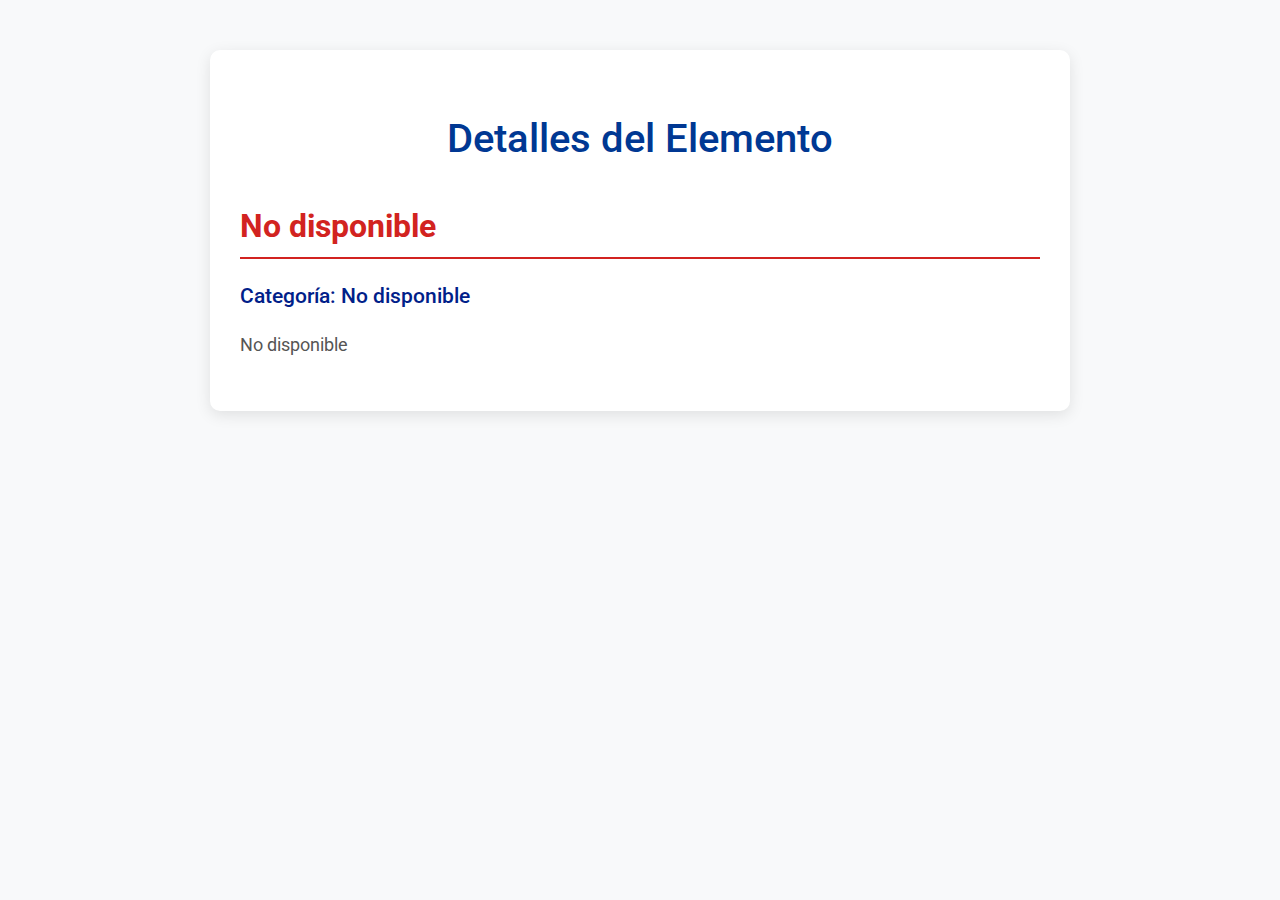
==== detalles.html @ cf7e95f9 "Add files via upload" ====
<!DOCTYPE html>
<html lang="es">
<head>
    <meta charset="UTF-8">
    <meta name="viewport" content="width=device-width, initial-scale=1.0">
    <title>Detalles del Elemento</title>
    <link rel="stylesheet" href="https://fonts.googleapis.com/css2?family=Roboto:wght@400;500;700&display=swap">
    <style>
        body {
            font-family: 'Roboto', sans-serif;
            margin: 0;
            padding: 0;
            background-color: #f8f9fa;
            color: #333;
            line-height: 1.6;
        }
        .container {
            max-width: 800px;
            margin: 50px auto;
            padding: 30px;
            background-color: #fff;
            border-radius: 10px;
            box-shadow: 0 4px 15px rgba(0, 0, 0, 0.1);
        }
        h1 {
            color: #003893;
            text-align: center;
            margin-bottom: 30px;
            font-size: 2.5rem;
            font-weight: 500;
        }
        p {
            margin-bottom: 20px;
            font-size: 1.1rem;
        }
        #elemento-nombre {
            font-size: 2rem;
            color: #d22320;
            font-weight: 700;
            margin-bottom: 10px;
            border-bottom: 2px solid #d22320;
            padding-bottom: 5px;
        }
        #elemento-categoria {
            font-size: 1.3rem;
            color: #002089;
            font-weight: 500;
            margin-bottom: 10px;
        }
        #elemento-descripcion {
            font-size: 1.1rem;
            line-height: 1.7;
            color: #555;
        }
        @media (max-width: 600px) {
            .container {
                padding: 20px;
            }
            h1 {
                font-size: 2rem;
            }
            #elemento-nombre {
                font-size: 1.5rem;
            }
            #elemento-categoria {
                font-size: 1.2rem;
            }
            #elemento-descripcion {
                font-size: 1rem;
            }
        }
    </style>
</head>
<body>
    <div class="container">
        <h1 class="mt-5">Detalles del Elemento</h1>
        <h2 id="elemento-nombre"></h2>
        <p id="elemento-categoria"></p>
        <p id="elemento-descripcion"></p>
    </div>

    <script>
        document.addEventListener('DOMContentLoaded', () => {
            // Obtener los parámetros de la URL
            const urlParams = new URLSearchParams(window.location.search);
            const nombre = urlParams.get('nombre');
            const categoria = urlParams.get('categoria');
            const descripcion = urlParams.get('descripcion');

            // Decodificar los valores obtenidos
            const decodedNombre = nombre ? decodeURIComponent(nombre) : 'No disponible';
            const decodedCategoria = categoria ? decodeURIComponent(categoria) : 'No disponible';
            const decodedDescripcion = descripcion ? decodeURIComponent(descripcion) : 'No disponible';

            // Mostrar los detalles del elemento en la página
            document.getElementById('elemento-nombre').textContent = decodedNombre;
            document.getElementById('elemento-categoria').textContent = `Categoría: ${decodedCategoria}`;
            document.getElementById('elemento-descripcion').textContent = decodedDescripcion;
        });
    </script>
</body>
</html>
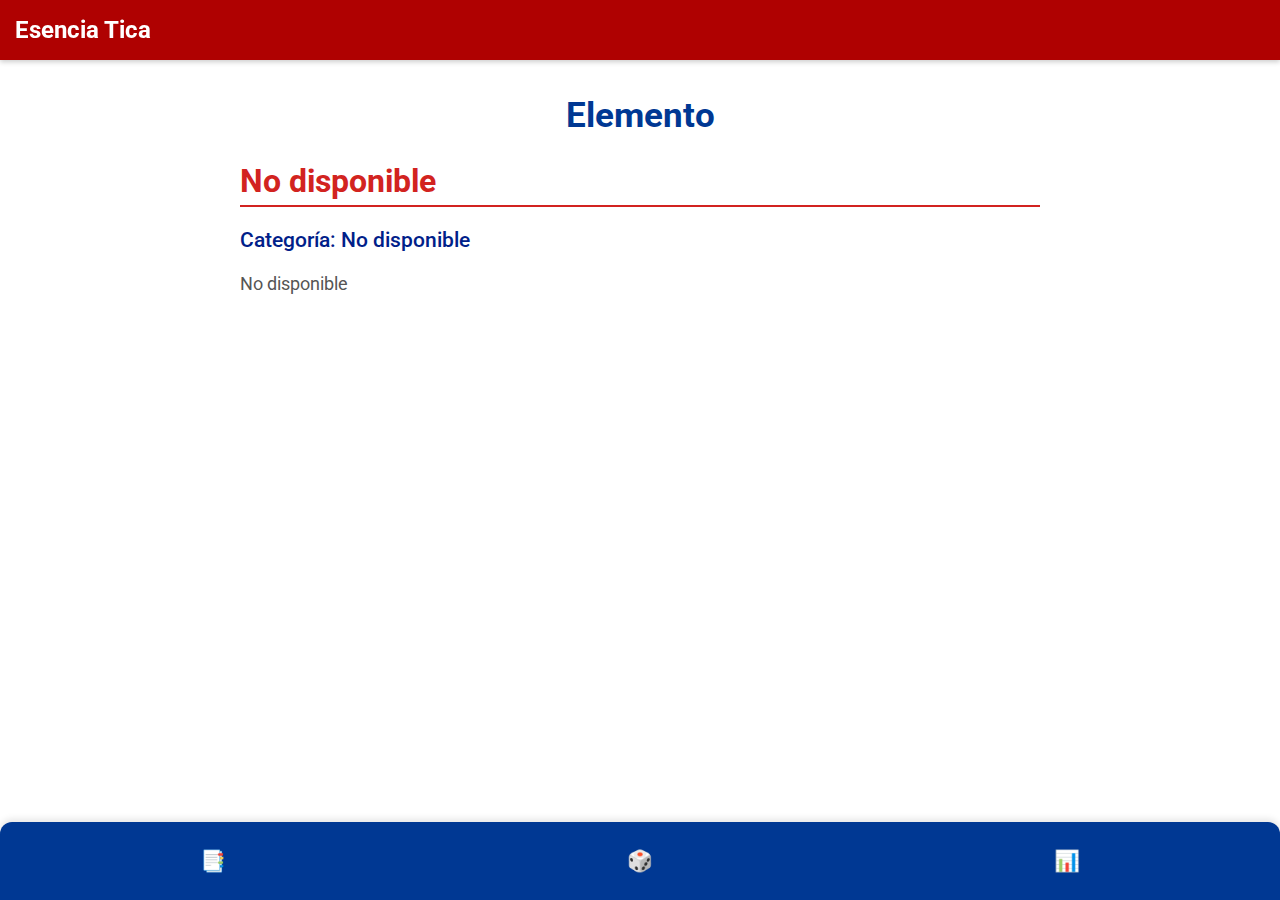
==== commit 13c4b399: "Add files via upload" ====
--- a/detalles.html
+++ b/detalles.html
@@ -5,78 +5,27 @@
     <meta name="viewport" content="width=device-width, initial-scale=1.0">
     <title>Detalles del Elemento</title>
     <link rel="stylesheet" href="https://fonts.googleapis.com/css2?family=Roboto:wght@400;500;700&display=swap">
-    <style>
-        body {
-            font-family: 'Roboto', sans-serif;
-            margin: 0;
-            padding: 0;
-            background-color: #f8f9fa;
-            color: #333;
-            line-height: 1.6;
-        }
-        .container {
-            max-width: 800px;
-            margin: 50px auto;
-            padding: 30px;
-            background-color: #fff;
-            border-radius: 10px;
-            box-shadow: 0 4px 15px rgba(0, 0, 0, 0.1);
-        }
-        h1 {
-            color: #003893;
-            text-align: center;
-            margin-bottom: 30px;
-            font-size: 2.5rem;
-            font-weight: 500;
-        }
-        p {
-            margin-bottom: 20px;
-            font-size: 1.1rem;
-        }
-        #elemento-nombre {
-            font-size: 2rem;
-            color: #d22320;
-            font-weight: 700;
-            margin-bottom: 10px;
-            border-bottom: 2px solid #d22320;
-            padding-bottom: 5px;
-        }
-        #elemento-categoria {
-            font-size: 1.3rem;
-            color: #002089;
-            font-weight: 500;
-            margin-bottom: 10px;
-        }
-        #elemento-descripcion {
-            font-size: 1.1rem;
-            line-height: 1.7;
-            color: #555;
-        }
-        @media (max-width: 600px) {
-            .container {
-                padding: 20px;
-            }
-            h1 {
-                font-size: 2rem;
-            }
-            #elemento-nombre {
-                font-size: 1.5rem;
-            }
-            #elemento-categoria {
-                font-size: 1.2rem;
-            }
-            #elemento-descripcion {
-                font-size: 1rem;
-            }
-        }
-    </style>
+    <link rel="stylesheet" href="style.css">
 </head>
 <body>
+    <div class="header-fixed">
+        <div class="header-content">
+            <h1>Esencia Tica</h1>
+        </div>
+    </div>
+    <div class="content-below-header">
+        <h1>Elemento</h1>
+        </div>
     <div class="container">
-        <h1 class="mt-5">Detalles del Elemento</h1>
         <h2 id="elemento-nombre"></h2>
         <p id="elemento-categoria"></p>
         <p id="elemento-descripcion"></p>
+    </div>
+
+    <div class="bottom-nav">
+        <button onclick="window.location.href='index.html'">📑</button>
+        <button onclick="window.location.href='random.html'">🎲</button>
+        <button onclick="window.location.href='visitados.html'">📊</button>
     </div>
 
     <script>
--- a/style.css
+++ b/style.css
@@ -0,0 +1,330 @@
+body {
+    font-family: 'Roboto', sans-serif;
+    margin: 0;
+    padding: 0;
+    padding-bottom: 56px;
+    box-sizing: border-box;
+    position: relative;
+    min-height: 100vh;
+}
+.container {
+    max-width: 800px;
+    margin: 0px auto;
+    padding: 0px 60px 60px 60px;
+    background-color: #fff;
+    border-radius: 12px;
+
+}
+h1 {
+    color: #003893;
+    text-align: center;
+    margin-bottom: 25px;
+    font-size: 2.2em;
+}
+#lista-elementos {
+    list-style-type: none;
+    padding: 0;
+    margin-top: 0;
+}
+#lista-elementos li {
+    cursor: pointer;
+    padding: 15px;
+    border-bottom: 1px solid #e0e0e0;
+    transition: background-color 0.3s ease, box-shadow 0.3s ease, transform 0.1s ease;
+    border-radius: 6px;
+    background-color: #fff;
+    margin-bottom: 12px;
+    box-shadow: 0 2px 5px rgba(0, 0, 0, 0.1);
+    font-size: 1.1em;
+    display: flex;
+    justify-content: space-between;
+    align-items: center;
+}
+#lista-elementos li:hover {
+    background-color: #f0f0f0;
+    box-shadow: 0 3px 7px rgba(0, 0, 0, 0.1);
+    transform: translateY(-2px);
+}
+#lista-elementos li:last-child {
+    border-bottom: none;
+    margin-bottom: 0;
+}
+.bottom-nav {
+    position: fixed;
+    bottom: 0;
+    left: 0;
+    width: 100%;
+    background-color: #003893;
+    color: white;
+    display: flex;
+    justify-content: space-around;
+    padding: 15px 0;
+    border-top-left-radius: 12px;
+    border-top-right-radius: 12px;
+    flex-wrap: nowrap;
+    box-sizing: border-box;
+    z-index: 1000;
+    transition: background-color 0.3s ease;
+    box-shadow: 0px -3px 7px rgba(0, 0, 0, 0.1);
+}
+.bottom-nav button {
+    background-color: transparent;
+    border: none;
+    color: white;
+    padding: 12px 25px;
+    text-align: center;
+    text-decoration: none;
+    display: inline-block;
+    font-size: 1.3em;
+    cursor: pointer;
+    transition: background-color 0.3s ease, color 0.3s ease;
+    border-radius: 6px;
+    display: flex;
+    flex-direction: column;
+    align-items: center;
+    white-space: nowrap;
+    min-width: fit-content;
+}
+.bottom-nav button:hover {
+    background-color: rgba(255, 255, 255, 0.15);
+}
+.bottom-nav button:active {
+    background-color: rgba(255, 255, 255, 0.25);
+}
+.bottom-nav button span {
+    font-size: 0.9em;
+    color: #ffdb58;
+}
+@media (max-width: 600px) {
+    .bottom-nav {
+        overflow-x: auto;
+        -webkit-overflow-scrolling: touch;
+        padding: 10px 0;
+    }
+    .bottom-nav button {
+        width: auto;
+        text-align: center;
+        padding: 12px 15px;
+    }
+}
+.header-fixed {
+    position: fixed;
+    top: 0;
+    left: 0;
+    width: 100%;
+    background-color: #af0101;
+    z-index: 1000;
+    box-shadow: 0 2px 5px rgba(0, 0, 0, 0.2);
+    height: 60px;
+    display: flex;
+    align-items: center;
+    padding: 0 15px;
+    box-sizing: border-box;
+    color: white;
+    transition: background-color 0.3s ease;
+}
+.header-fixed h1 {
+    margin: 0;
+    font-size: 1.5em;
+    color: white;
+    margin-right: 15px;
+    transition: color 0.3s ease;
+}
+#buscador-elementos {
+    width: 0;
+    padding: 0;
+    margin-bottom: 0;
+    border: none;
+    border-radius: 6px;
+    font-size: 1em;
+    box-sizing: border-box;
+    transition: width 0.3s ease, background-color 0.3s ease;
+    background-color: transparent;
+    padding-left: 35px;
+    position: relative;
+    height: 36px;
+    align-self: center;
+    color: #333;
+    margin-left: auto;
+    opacity: 0.7;
+}
+#buscador-elementos.expandir {
+    width: 250px;
+    padding: 10px 35px 10px 35px;
+    background-color: rgba(255,255,255,0.95);
+    opacity: 1;
+    border: 1px solid #ddd;
+    box-shadow: 0 2px 5px rgba(0, 0, 0, 0.1);
+}
+#buscador-elementos:focus {
+    outline: none;
+    border: 1px solid #007bff;
+}
+.icono-buscar {
+    cursor: pointer;
+    opacity: 0.8;
+    height: 24px;
+    width: 24px;
+    color: white;
+    font-size: 1.5em;
+    margin-left: 15px;
+    transition: opacity 0.3s ease, color 0.3s ease;
+}
+.icono-buscar:hover {
+    opacity: 1;
+}
+.content-below-header {
+    padding-top: 70px;
+}
+.visitado {
+    background-color: #ffffff !important;
+    border-left: 4px solid #f10404 !important;
+    box-shadow: 0 2px 5px rgb(83, 0, 236);
+}
+.lista-detalles {
+    font-size: 0.9em;
+    color: #555;
+    margin-top: 5px;
+    display: block;
+}
+
+#filtro-categorias {
+    margin-bottom: 20px;
+    text-align: center;
+}
+#filtro-categorias select {
+    padding: 12px 15px;
+    font-size: 1.1em;
+    border: 1px solid #ccc;
+    border-radius: 8px;
+    transition: border-color 0.3s ease, box-shadow 0.3s ease, background-color 0.3s ease, color 0.3s ease;
+    background-color: #fff;
+    color: #333;
+    cursor: pointer;
+    width: 50%;
+    display: inline-block;
+    appearance: none;
+    background-image: url("data:image/svg+xml,%3Csvg xmlns='http://www.w3.org/2000/svg' viewBox='0 0 4 5'%3E%3Cpath fill='%23333' fill-opacity='0.7' d='M2 0L0 2h4z'%3E%3C/path%3E%3C/svg%3E");
+    background-position: right 10px center;
+    background-repeat: no-repeat;
+    background-size: 8px;
+}
+#filtro-categorias select:focus {
+    outline: none;
+    border-color: #007bff;
+    box-shadow: 0 0 5px rgba(0, 123, 255, 0.5);
+    background-color: #e9f7ff;
+}
+#filtro-categorias select option {
+    background-color: #fff;
+    color: #333;
+}
+#filtro-categorias select option:hover {
+    background-color: #f0f0f0;
+}
+#filtro-categorias select::-ms-expand {
+    display: none;
+}
+
+#porcentaje-visitados {
+    font-size: 3em;
+    color: #003893;
+    margin-bottom: 30px;
+    text-align: center;
+    transition: color 0.3s ease;
+    font-weight: bold;
+    letter-spacing: 2px;
+}
+.progress-bar {
+    width: 100%;
+    height: 16px;
+    background-color: #ddd;
+    border-radius: 10px;
+    margin: 30px auto;
+    position: relative;
+    overflow: hidden;
+    border: 3px solid #aaa;
+    box-shadow: 0 2px 5px rgba(0, 0, 0, 0.1);
+    transition: background-color 0.5s ease;
+}
+.progress-bar-fill {
+    height: 100%;
+    background-color: #007bff;
+    border-radius: 10px;
+    width: 0%;
+    transition: width 0.6s ease;
+    position: relative;
+    animation: move 2s linear infinite, fadeIn 1s ease;
+}
+.progress-bar-fill::after {
+    content: '';
+    position: absolute;
+    top: 0;
+    left: 0;
+    right: 0;
+    bottom: 0;
+    background: linear-gradient(
+        45deg,
+        rgba(255, 255, 255, 0.3) 25%,
+        transparent 25%,
+        transparent 50%,
+        rgba(255, 255, 255, 0.3) 50%,
+        rgba(255, 255, 255, 0.3) 75%,
+        transparent 75%,
+        transparent
+    );
+    background-size: 32px 32px;
+    animation-duration: 1.5s;
+}
+@keyframes move {
+    0% {
+        background-position: 0 0;
+    }
+    100% {
+        background-position: 32px 0;
+    }
+}
+@keyframes fadeIn {
+    0% {
+        opacity: 0;
+    }
+    100% {
+        opacity: 1;
+    }
+}
+#elemento-nombre {
+    font-size: 2rem;
+    color: #d22320;
+    font-weight: 700;
+    margin-bottom: 10px;
+    border-bottom: 2px solid #d22320;
+    padding-bottom: 5px;
+}
+#elemento-categoria {
+    font-size: 1.3rem;
+    color: #002089;
+    font-weight: 500;
+    margin-bottom: 10px;
+}
+#elemento-descripcion {
+    font-size: 1.1rem;
+    line-height: 1.7;
+    color: #555;
+}
+@media (max-width: 600px) {
+    .container {
+        padding: 20px;
+    }
+    h1 {
+        font-size: 2rem;
+    }
+    #elemento-nombre {
+        font-size: 1.5rem;
+    }
+    #elemento-categoria {
+        font-size: 1.2rem;
+    }
+    #elemento-descripcion {
+        font-size: 1rem;
+    }
+}